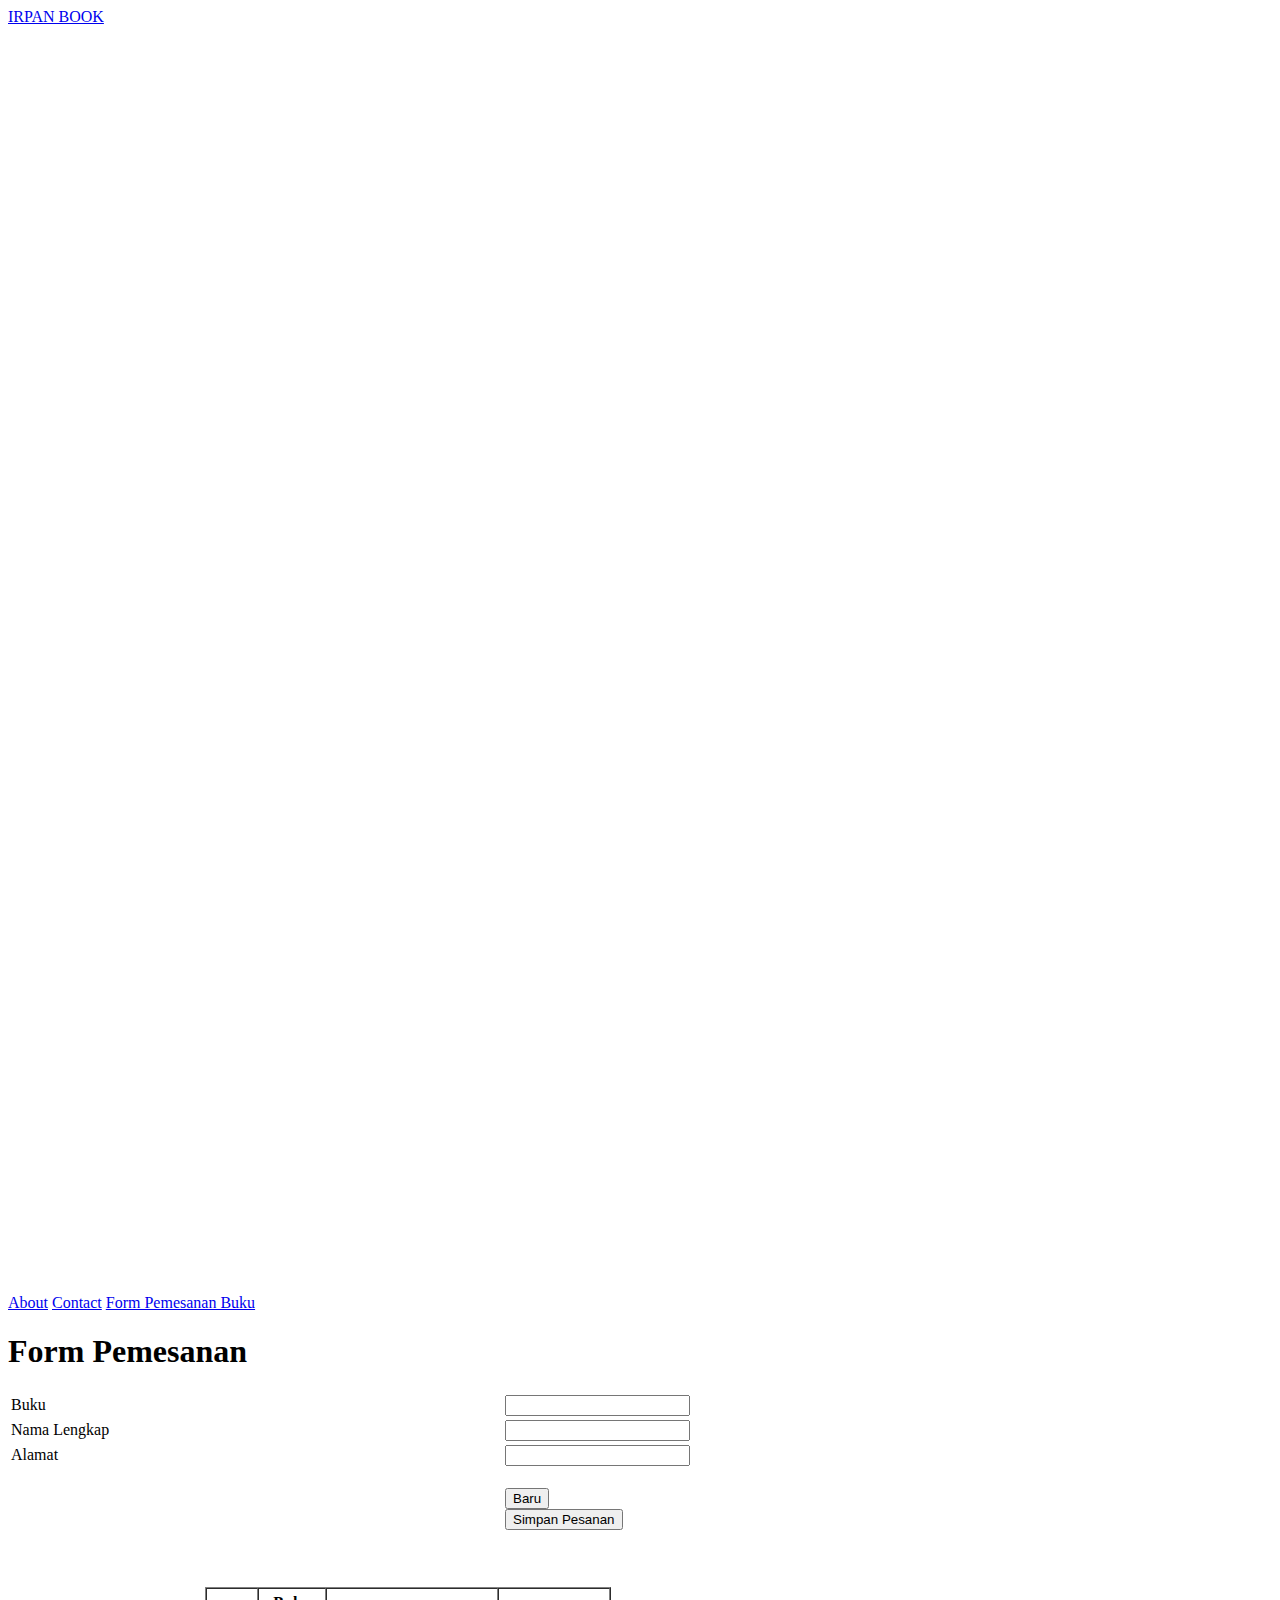
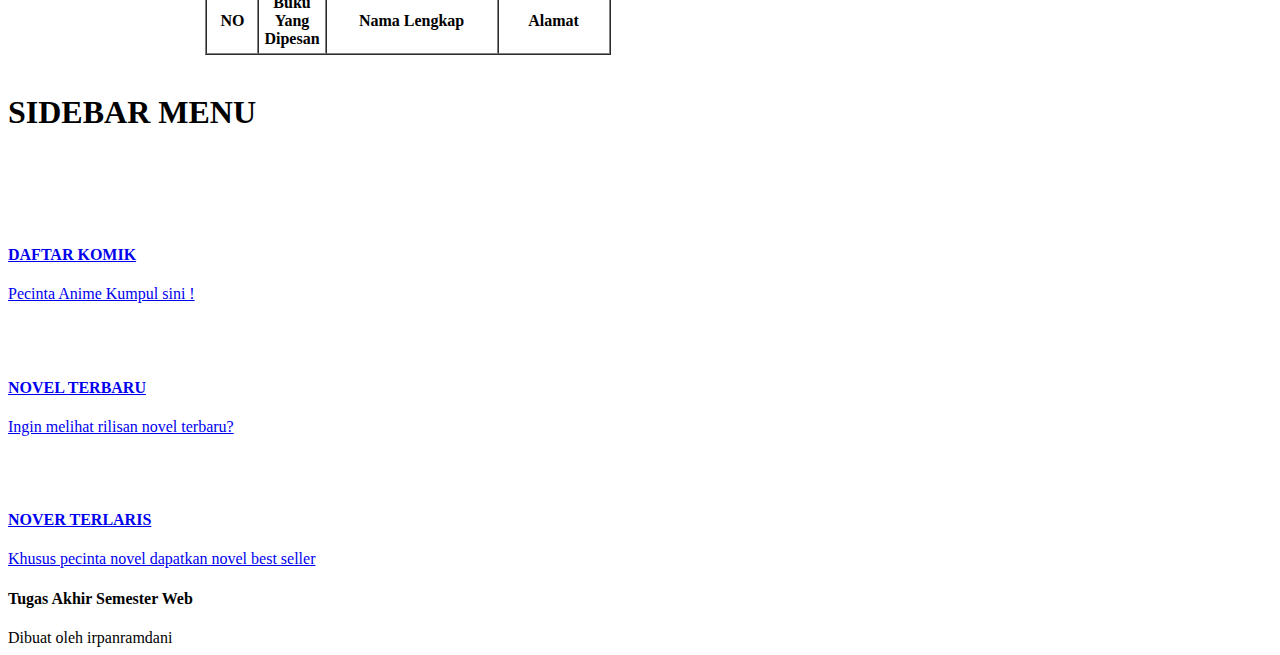
==== pesan.html @ d269526a "Update pesan.html" ====
<!DOCTYPE html>
<html lang="en">
  <head>
    <meta charset="UTF-8" />
    <meta name="viewport" content="width=device-width, initial-scale=1.0" />
    <title>Kontak Saya</title>
    <link rel="stylesheet" href="irpan.css" />
    <script type="text/javascript" src="jquery.js"></script>
    <script type="text/javascript">
      $(document).ready(function () {
        var nomor = 0;

        $("#formagama").hide();
        $("#btn2").click(function () {
          var nim, nama, jeniskel, alamat, agama, nikah, pekerjaan;
          npm = $("#nik").val();
          nama = $("#nama").val();
          jeniskel = $("#jeniskel").val();
          alamat = $("#alamat").val();
          agama = $("#pilihagama").val();
          nikah = $("#status").val();
          pekerjaan = $("#kerja").val();

          nomor++;
          $("#listdata").append("<tr><td>" + nomor + "</td><td>" + npm + "</td><td>" + nama + "</td><td>" + alamat + "</td></tr>");
        });

        $("#btnhilang").click(function () {
          $("#formdata").toggle();
        });

        $("#agama").click(function () {
          $("#formdata").hide();
          $("#formagama").show();
        });
        $("#btn5").click(function () {
          $("#formdata").show();
          $("#formagama").hide();
        });
        $("#btn6").click(function () {
          $("#formdata").hide();
          window.print();
        });
        $("#btn4").click(function () {
          var inputagama;
          inputagama = $("#tbhagama").val();
          $("#formdata").show();
          $("#formagama").hide();
          $("#pilihagama").append("<option value='" + inputagama + "'>" + inputagama + "</option>");
        });
      });
    </script>
  </head>
  <body>
    <div class="wrapper-irpanramdani">
      <nav class="nav-irpanramdani">
        <div class="brand">
          <a href="index.html">IRPAN BOOK</a>
        </div>
        <svg class="burger" fill="currentColor" style="color: white" viewBox="0 0 20 20" xmlns="http://www.w3.org/2000/svg">
          <path fill-rule="evenodd" d="M3 5a1 1 0 011-1h12a1 1 0 110 2H4a1 1 0 01-1-1zM3 10a1 1 0 011-1h12a1 1 0 110 2H4a1 1 0 01-1-1zM9 15a1 1 0 011-1h6a1 1 0 110 2h-6a1 1 0 01-1-1z" clip-rule="evenodd"></path>
        </svg>
        <div class="menu">
          <a href="about.html">About</a>
          <a href="kontak.html">Contact</a>
          <a href="pesan.html">Form Pemesanan Buku</a>
      
        </div>
      </nav>

      <main class="content">
        <div class="content-area-irpanramdani" style="width: 800px">
          <div class="konten-irpanramdani">
            <h1>Form Pemesanan</h1>

            <table id="formdata" align="center" width="100%">
              <tr>
                <td>Buku</td>
                <td width="300"><input type="text" id="nik" /></td>
              </tr>
              <tr>
                <td>Nama Lengkap</td>
                <td><input type="text" id="nama" /></td>
              </tr>

              <tr>
                <td>Alamat</td>
                <td><input type="text" id="alamat" /></td>
              </tr>

              <tr>
                <td></td>
                <td>
                  <br />
                  <button id="btn1" class="tombol tombol-lengkap">Baru</button><br />
                  <button id="btn2" class="tombol tombol-lengkap">Simpan Pesanan</button>
                </td>
              </tr>
            </table>
            <br /><br /><br />

            <table id="listdata" align="center" style="max-width: 900" cellspacing="0px" cellpadding="5px" border="1px">
              <tr>
                <th th width="40px">NO</th>
                <th th width="40px" id="btnhilang">Buku Yang Dipesan</th>
                <th width="160px">Nama Lengkap</th>
                <th width="100px">Alamat</th>
              </tr>
            </table>
          </div>
        </div>
      </main>

     
      <section class="sisi-irpanramdani">
        <br />
        <h1>SIDEBAR MENU</h1>
        <br />
        <br />

        <div class="sisi-irpanramdani-area">
          <a href="komik.html"
            ><div class="about-irpanramdani">
              <br />
              <img src="./boruto_komik.jpg" alt="" />
              <h4>DAFTAR KOMIK</h4>
              <span>Pecinta Anime Kumpul sini !</span>
            </div></a
          >
        </div>
        <br />
        <div class="sisi-irpanramdani-area">
          <a href="baru.html"
            ><div class="about-irpanramdani">
              <br />
              <img src="./perpustakaan.jfif" alt="" />
              <h4>NOVEL TERBARU</h4>
              <span>Ingin melihat rilisan novel terbaru?</span>
            </div></a
          >
        </div>
        <br />
        <div class="sisi-irpanramdani-area">
          <a href="terlaris.html"
            ><div class="about-irpanramdani">
              <br />
              <img src="https://www.klikkoran.com/wp-content/uploads/2022/01/ok-29.jpg" alt="" />
              <h4>NOVER TERLARIS</h4>
              <span>Khusus pecinta novel dapatkan novel best seller</span>
            </div></a
          >
        </div>
      </section>

      <footer>
        <h4>Tugas Akhir Semester Web</h4>
        <span>Dibuat oleh irpanramdani</span>
      </footer>
    </div>

    <script src="main.js"></script>
  </body>
</html>
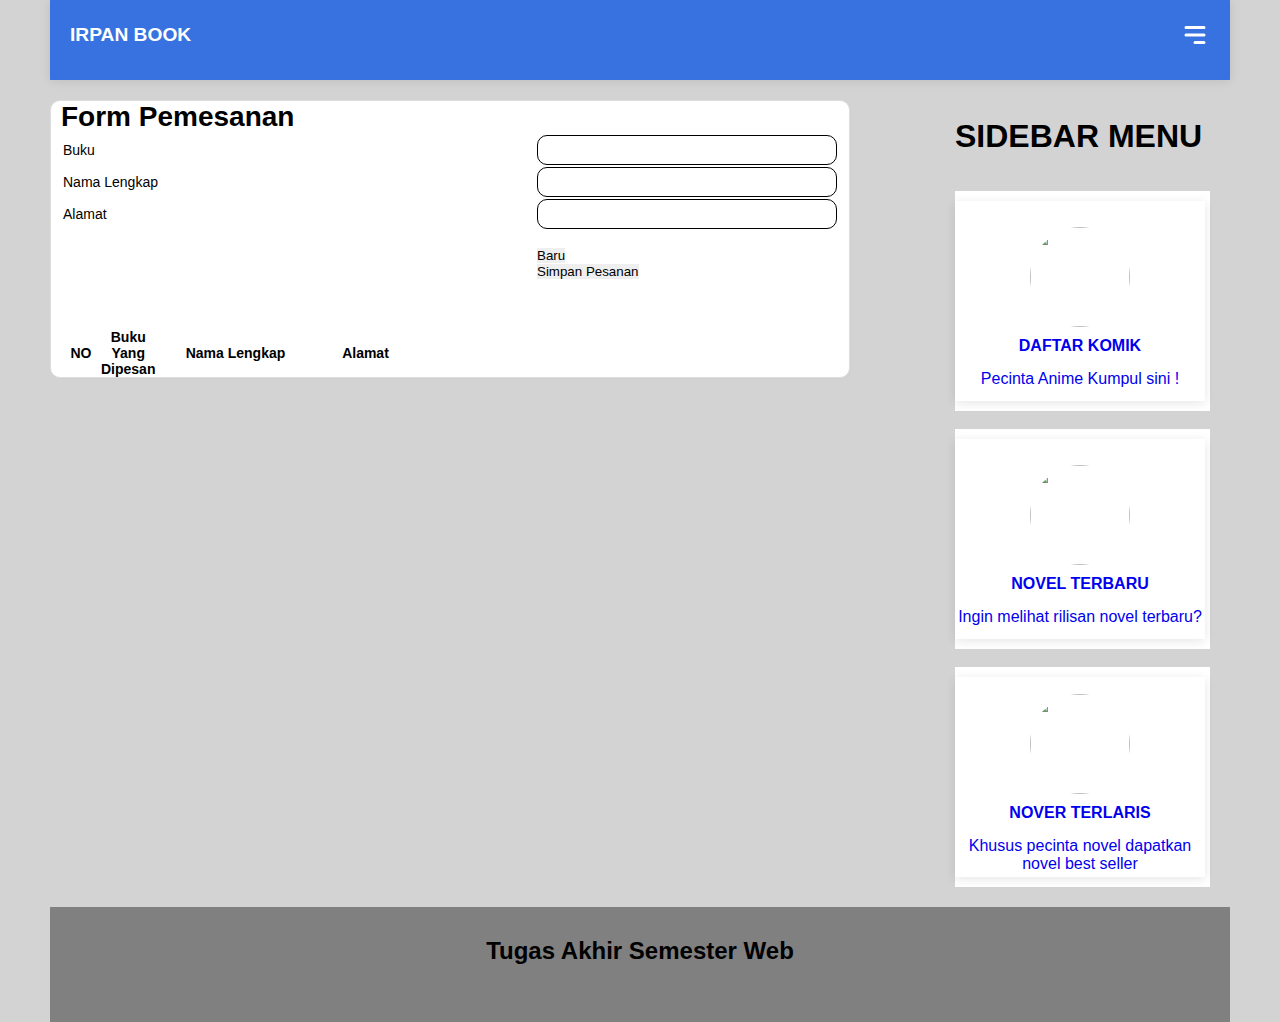
==== commit a79168a9: "Update pesan.html" ====
--- a/pesan.html
+++ b/pesan.html
@@ -69,8 +69,8 @@
       </nav>
 
       <main class="content">
-        <div class="content-area-irpanramdani" style="width: 800px">
-          <div class="konten-irpanramdani">
+        <div class="content-area-irpanramdani">
+          <div class="konten-irpanramdani"  style="width: 800px">
             <h1>Form Pemesanan</h1>
 
             <table id="formdata" align="center" width="100%">
--- a/irpan.css
+++ b/irpan.css
@@ -0,0 +1,277 @@
+* {
+  padding: 0px;
+  margin: 0px;
+  list-style: none;
+  quotes: none;
+  text-decoration: unset;
+  outline: none;
+  border: none;
+  box-sizing: border-box;
+}
+
+html {
+  width: 100%;
+  height: 100%;
+  scroll-behavior: smooth;
+}
+
+body {
+  background: lightgray;
+  color: black;
+  height: 100%;
+  width: 100%;
+  max-width: 1200px;
+  position: relative;
+  margin: 0px auto;
+  overflow-x: hidden;
+  font-family: "Trebuchet MS", sans-serif;
+}
+
+.wrapper-irpanramdani {
+  display: grid;
+  grid-template-columns: repeat(12, 1fr);
+}
+
+/* Ini adalah CSS Untuk Menu Navigasi */
+.nav-irpanramdani {
+  grid-column: span 12;
+  padding: 20px;
+  display: flex;
+  background: rgb(55, 114, 224);
+  align-items: center;
+  justify-content: space-between;
+  flex-wrap: wrap;
+  box-shadow: 0 1px 10px rgba(0, 0, 0, 0.1);
+}
+
+.nav-irpanramdani a {
+  color: white;
+}
+
+.nav-irpanramdani .brand {
+  font-size: 1.2rem;
+  font-weight: bold;
+}
+
+.nav-irpanramdani .burger {
+  width: 30px;
+  cursor: pointer;
+}
+
+.nav-irpanramdani .menu {
+  width: 100%;
+  padding-top: 10px;
+  max-height: 0;
+  visibility: hidden;
+  display: flex;
+  align-items: flex-start;
+  justify-content: center;
+  flex-direction: column;
+  transition: all 0.3s ease;
+  opacity: 0;
+}
+
+.nav-irpanramdani .menu.active {
+  max-height: 30rem;
+  visibility: visible;
+  opacity: 1;
+}
+
+/* Ini adalah CSS untuk masukkan konten (contoh di halaman About) */
+.konten-irpanramdani {
+  width: 100%;
+  padding: 30px;
+  border-radius: 10px;
+  background: #fff;
+  color: black;
+  font-size: 14px;
+  border: 1px solid #dedede;
+  -webkit-box-shadow: 1px 1px 1px 0px rgba(204, 204, 204, 0.35);
+  -moz-box-shadow: 1px 1px 1px 0px rgba(204, 204, 204, 0.35);
+  box-shadow: 1px 1px 1px 0px rgba(204, 204, 204, 0.35);
+}
+.konten-irpanramdani img {
+  width: 60%;
+}
+/* Ini Ketika Konten Di HP */
+@media screen and (max-width: 460px) {
+  .konten-irpanramdani {
+    width: 400px;
+    margin: 25px auto;
+  }
+  .konten-irpanramdani img {
+    width: 300px;
+  }
+}
+
+. .nav-irpanramdani .menu a {
+  padding: 10px 0;
+}
+
+.content {
+  padding: 20px;
+  grid-column: span 12;
+}
+
+.content-area-irpanramdani {
+  display: grid;
+  grid-template-columns: repeat(18, 1fr);
+  gap: 10px;
+  place-items: center;
+}
+/* Ini Untuk Mewarnai Grid Dari card-irpanramdani / Kartu */
+.content-area-irpanramdani .card-irpanramdani {
+  grid-column: span 12;
+  width: 100%;
+  height: auto;
+  display: flex;
+  background: white;
+  padding: 20px;
+  color: rgb(0, 0, 0);
+  margin: 10px 0;
+  align-items: center;
+  justify-content: center;
+  flex-direction: column;
+  border-radius: 5px;
+  overflow: hidden;
+  box-shadow: 0 2px 10px 0 rgba(0, 0, 0, 0.1);
+  cursor: pointer;
+}
+
+.card-irpanramdani-img {
+  width: 100%;
+  height: 100%;
+}
+
+.card-irpanramdani-img img {
+  width: 100%;
+  height: 200px;
+  float: left;
+  object-fit: cover;
+}
+
+.konten-irpanramdani {
+  display: flex;
+  justify-content: center;
+  align-items: flex-start;
+  flex-direction: column;
+  padding: 0 10px;
+}
+
+.konten-irpanramdani h3 {
+  padding: 10px 0;
+  font-size: 1.2rem;
+  font-weight: bold;
+}
+
+.konten-irpanramdani p {
+  padding: 10px 15px 15px 0;
+  font-size: 0.9rem;
+  font-weight: normal;
+}
+
+.sisi-irpanramdani {
+  grid-column: span 12;
+  padding: 20px;
+}
+
+.sisi-irpanramdani-area {
+  display: grid;
+  background: white;
+  color: black;
+  grid-template-columns: repeat(12, 1fr);
+  gap: 10px;
+  place-items: center;
+}
+
+.about-irpanramdani {
+  grid-column: span 12;
+  width: 300px;
+  height: 200px;
+  display: flex;
+  align-items: center;
+  justify-content: center;
+  flex-direction: column;
+  box-shadow: 0 2px 10px 0 rgba(0, 0, 0, 0.1);
+  text-align: center;
+  margin: 10px 0;
+}
+
+.about-irpanramdani img {
+  width: 100px;
+  height: 100px;
+  border-radius: 1000px;
+  object-fit: cover;
+}
+
+.about-irpanramdani h4 {
+  padding: 10px 0;
+}
+
+.about-irpanramdani span {
+  padding: 5px 0;
+}
+
+footer {
+  grid-column: span 12;
+  background: gray;
+  padding: 20px;
+  display: flex;
+  justify-content: center;
+  align-items: center;
+  flex-direction: column;
+}
+
+footer h4 {
+  font-size: 1.5rem;
+  padding: 10px 0;
+}
+
+footer span {
+  color: grey;
+  font-size: 0.95rem;
+  padding: 5px 0;
+}
+
+input[type="text"] {
+  height: 30px;
+  width: 100%;
+  border: 1px solid black;
+  border-radius: 10px;
+}
+input[type="email"] {
+  height: 30px;
+  width: 100%;
+  border: 1px solid black;
+  border-radius: 10px;
+}
+
+@media screen and (min-width: 620px) {
+  .content-area-irpanramdani .card-irpanramdani {
+    grid-column: span 6;
+  }
+}
+
+@media screen and (min-width: 768px) {
+  .wrapper-irpanramdani {
+    padding: 0 10px;
+  }
+}
+
+@media screen and (min-width: 1024px) {
+  .content-area-irpanramdani .card-irpanramdani {
+    grid-column: span 6;
+  }
+
+  .content {
+    grid-column: span 9;
+    padding: 20px 20px 20px 0;
+  }
+  .sisi-irpanramdani {
+    grid-column: span 3;
+  }
+
+  .about-irpanramdani {
+    width: 250px;
+  }
+}
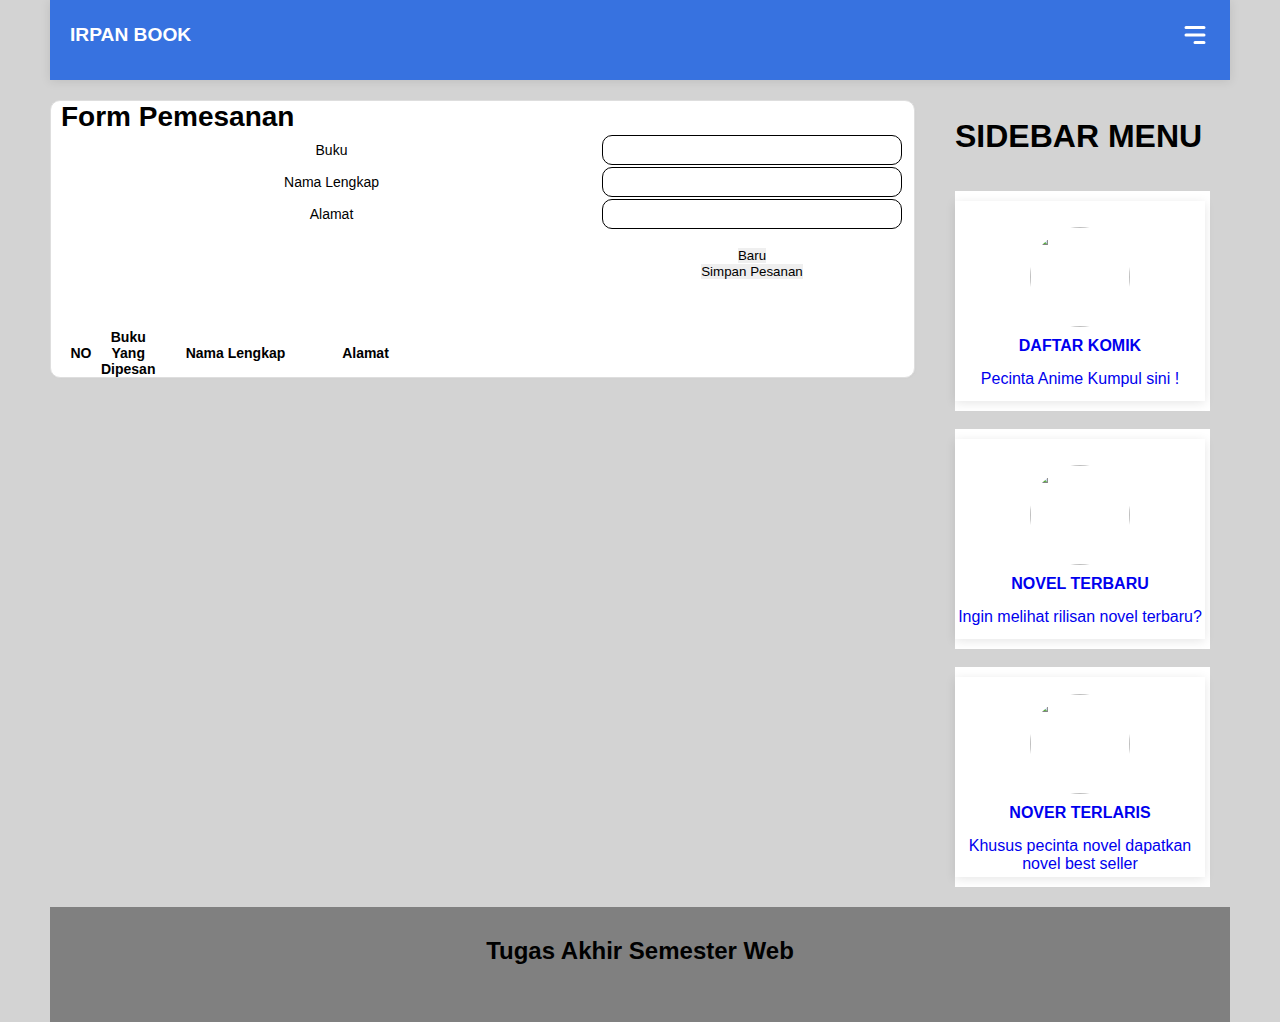
==== commit f09c1741: "Update pesan.html" ====
--- a/pesan.html
+++ b/pesan.html
@@ -22,7 +22,7 @@
           pekerjaan = $("#kerja").val();
 
           nomor++;
-          $("#listdata").append("<tr><td>" + nomor + "</td><td>" + npm + "</td><td>" + nama + "</td><td>" + alamat + "</td></tr>");
+          $("#listdata").append(" <tr align="center"><td>" + nomor + "</td><td>" + npm + "</td><td>" + nama + "</td><td>" + alamat + "</td></tr>");
         });
 
         $("#btnhilang").click(function () {
@@ -69,45 +69,45 @@
       </nav>
 
       <main class="content">
-        <div class="content-area-irpanramdani">
-          <div class="konten-irpanramdani"  style="width: 800px">
-            <h1>Form Pemesanan</h1>
+        
+          <div class="konten-irpanramdani">
+           <center> <h1>Form Pemesanan</h1></center>
 
             <table id="formdata" align="center" width="100%">
-              <tr>
+              <tr align="center">
                 <td>Buku</td>
                 <td width="300"><input type="text" id="nik" /></td>
               </tr>
-              <tr>
+               <tr align="center">
                 <td>Nama Lengkap</td>
                 <td><input type="text" id="nama" /></td>
               </tr>
 
-              <tr>
+               <tr align="center">
                 <td>Alamat</td>
                 <td><input type="text" id="alamat" /></td>
               </tr>
 
-              <tr>
+               <tr align="center">
                 <td></td>
                 <td>
                   <br />
-                  <button id="btn1" class="tombol tombol-lengkap">Baru</button><br />
+                  <button id="btn1" styke="width:130px;height:20px"class="tombol tombol-lengkap">Baru</button><br />
                   <button id="btn2" class="tombol tombol-lengkap">Simpan Pesanan</button>
                 </td>
               </tr>
             </table>
             <br /><br /><br />
 
-            <table id="listdata" align="center" style="max-width: 900" cellspacing="0px" cellpadding="5px" border="1px">
-              <tr>
+            <table align="center"id="listdata" align="center" style="max-width: 900" cellspacing="0px" cellpadding="5px" border="1px">
+               <tr align="center">
                 <th th width="40px">NO</th>
                 <th th width="40px" id="btnhilang">Buku Yang Dipesan</th>
                 <th width="160px">Nama Lengkap</th>
                 <th width="100px">Alamat</th>
               </tr>
             </table>
-          </div>
+          
         </div>
       </main>
 
--- a/irpan.css
+++ b/irpan.css
@@ -96,7 +96,7 @@
 /* Ini Ketika Konten Di HP */
 @media screen and (max-width: 460px) {
   .konten-irpanramdani {
-    width: 400px;
+    width: 100%;
     margin: 25px auto;
   }
   .konten-irpanramdani img {
@@ -250,6 +250,9 @@
   .content-area-irpanramdani .card-irpanramdani {
     grid-column: span 6;
   }
+  ,konten-irpanramdani  {
+  width: 100%;
+  }
 }
 
 @media screen and (min-width: 768px) {
